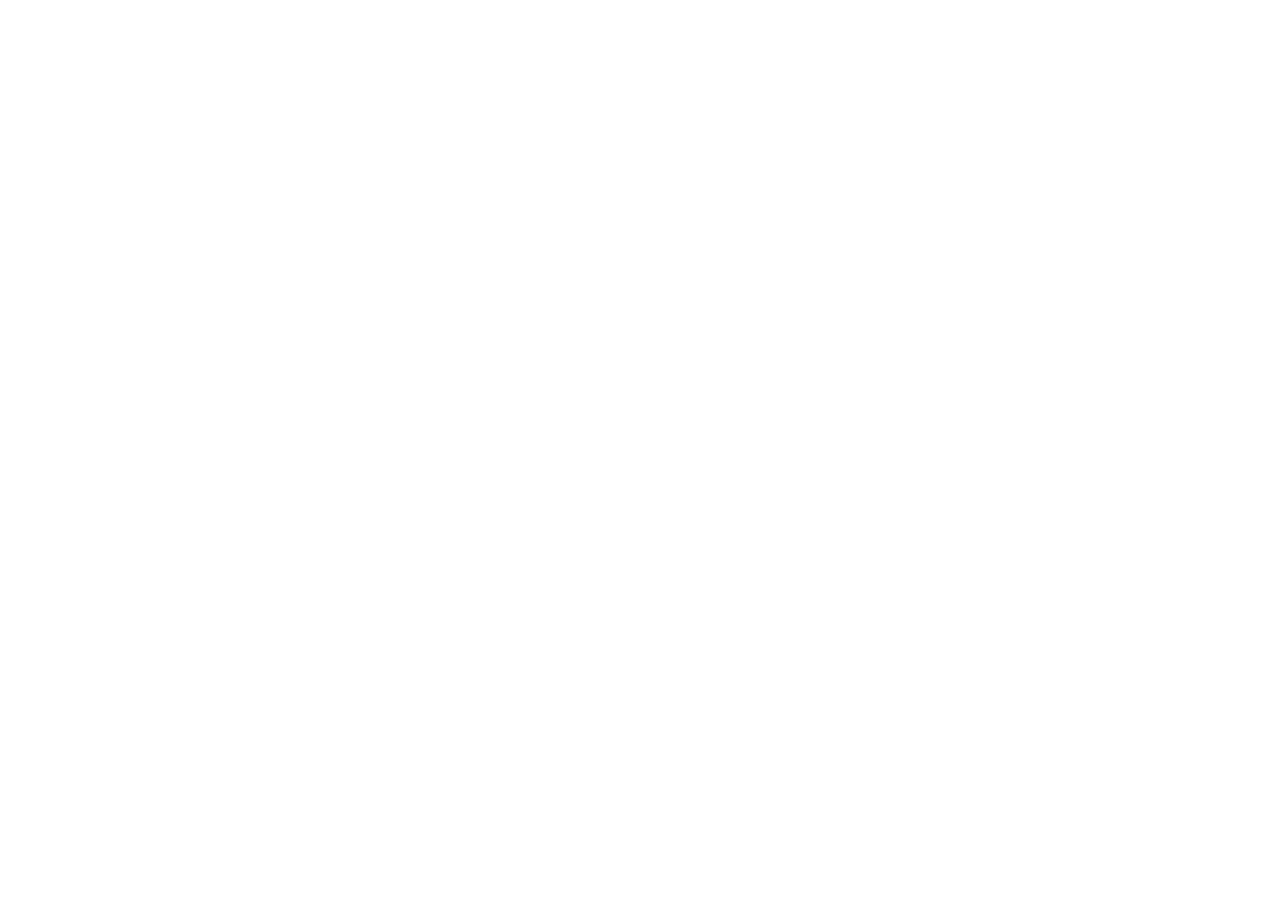
==== about us.html @ 08d07d88 "Add files via upload" ====
<!DOCTYPE html PUBLIC "-//W3C//DTD HTML 4.01//EN" "http://www.w3.org/TR/html4/strict.dtd">
<html>
<head>
  <meta http-equiv="Content-Type" content="text/html; charset=utf-8">
  <meta http-equiv="Content-Style-Type" content="text/css">
  <title></title>
  <meta name="Generator" content="Cocoa HTML Writer">
  <meta name="CocoaVersion" content="2487.7">
  <style type="text/css">
  </style>
</head>
<body>
</body>
</html>
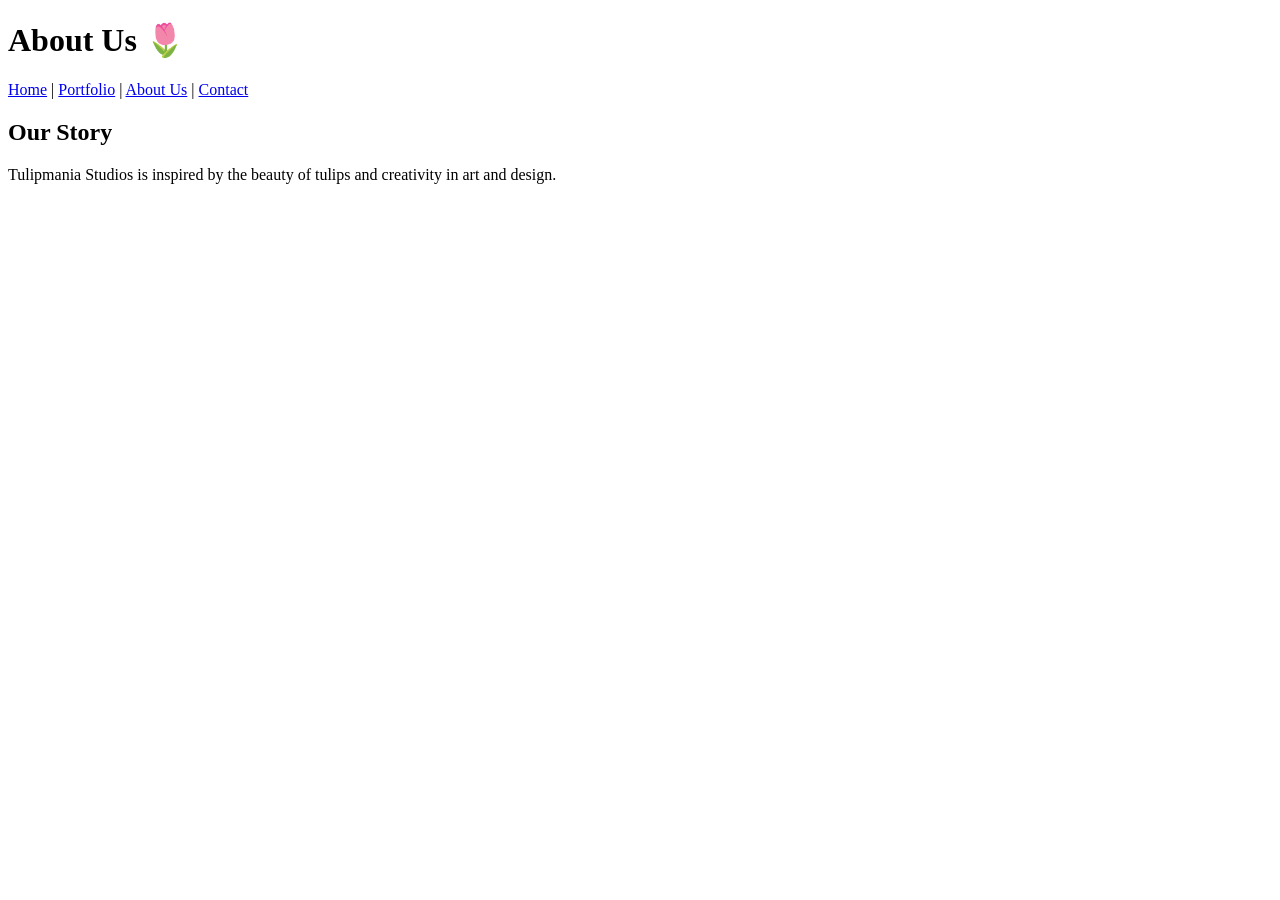
==== commit ac08a59d: "Revise about us.html with new structure and content" ====
--- a/about us.html
+++ b/about us.html
@@ -1,14 +1,27 @@
-<!DOCTYPE html PUBLIC "-//W3C//DTD HTML 4.01//EN" "http://www.w3.org/TR/html4/strict.dtd">
+<!DOCTYPE html>
 <html>
 <head>
-  <meta http-equiv="Content-Type" content="text/html; charset=utf-8">
-  <meta http-equiv="Content-Style-Type" content="text/css">
-  <title></title>
-  <meta name="Generator" content="Cocoa HTML Writer">
-  <meta name="CocoaVersion" content="2487.7">
-  <style type="text/css">
-  </style>
+  <title>About Us - Tulipmania Studios</title>
+  <link rel="stylesheet" href="style.css">
 </head>
+
 <body>
+
+<header>
+  <h1>About Us 🌷</h1>
+</header>
+
+<nav>
+  <a href="index.html">Home</a> |
+  <a href="portfolio.html">Portfolio</a> |
+  <a href="about.html">About Us</a> |
+  <a href="contact.html">Contact</a>
+</nav>
+
+<section>
+  <h2>Our Story</h2>
+  <p>Tulipmania Studios is inspired by the beauty of tulips and creativity in art and design.</p>
+</section>
+
 </body>
 </html>
--- a/style.css
+++ b/style.css
@@ -0,0 +1,14 @@
+<!DOCTYPE html PUBLIC "-//W3C//DTD HTML 4.01//EN" "http://www.w3.org/TR/html4/strict.dtd">
+<html>
+<head>
+  <meta http-equiv="Content-Type" content="text/html; charset=utf-8">
+  <meta http-equiv="Content-Style-Type" content="text/css">
+  <title></title>
+  <meta name="Generator" content="Cocoa HTML Writer">
+  <meta name="CocoaVersion" content="2487.7">
+  <style type="text/css">
+  </style>
+</head>
+<body>
+</body>
+</html>
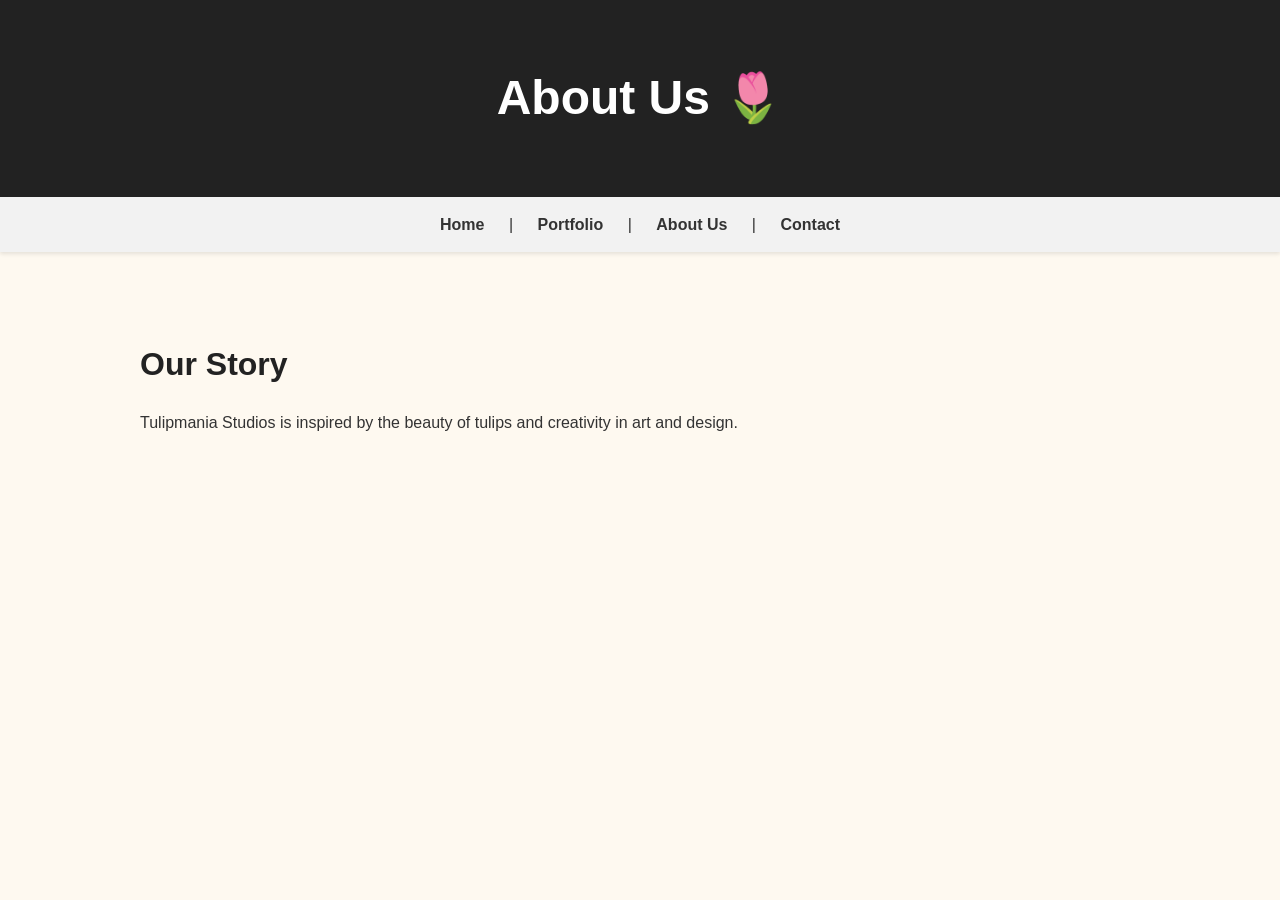
==== commit 01a56005: "Fix link to 'About Us' page in navigation" ====
--- a/about us.html
+++ b/about us.html
@@ -14,7 +14,7 @@
 <nav>
   <a href="index.html">Home</a> |
   <a href="portfolio.html">Portfolio</a> |
-  <a href="about.html">About Us</a> |
+  <a href="about us.html">About Us</a> |
   <a href="contact.html">Contact</a>
 </nav>
 
--- a/style.css
+++ b/style.css
@@ -1,14 +1,94 @@
-<!DOCTYPE html PUBLIC "-//W3C//DTD HTML 4.01//EN" "http://www.w3.org/TR/html4/strict.dtd">
-<html>
-<head>
-  <meta http-equiv="Content-Type" content="text/html; charset=utf-8">
-  <meta http-equiv="Content-Style-Type" content="text/css">
-  <title></title>
-  <meta name="Generator" content="Cocoa HTML Writer">
-  <meta name="CocoaVersion" content="2487.7">
-  <style type="text/css">
-  </style>
-</head>
-<body>
-</body>
-</html>
+/* GLOBAL STYLING */
+body {
+  font-family: 'Arial', sans-serif;
+  margin: 0;
+  padding: 0;
+  background: #fef9f0;
+  color: #333;
+  line-height: 1.6;
+}
+
+a {
+  text-decoration: none;
+  color: #333;
+}
+
+/* HEADER */
+header {
+  background: #222;
+  color: white;
+  padding: 60px 20px;
+  text-align: center;
+}
+
+header h1 {
+  margin: 0;
+  font-size: 3em;
+}
+
+header p {
+  font-size: 1.2em;
+  margin-top: 10px;
+}
+
+/* NAVIGATION BAR */
+nav {
+  background: #f2f2f2;
+  padding: 15px 0;
+  text-align: center;
+  box-shadow: 0 2px 4px rgba(0,0,0,0.1);
+}
+
+nav a {
+  margin: 0 20px;
+  font-weight: bold;
+  transition: color 0.3s, transform 0.3s;
+}
+
+nav a:hover {
+  color: #ff6600;
+  transform: scale(1.1);
+}
+
+/* SECTIONS */
+section {
+  padding: 60px 20px;
+  max-width: 1000px;
+  margin: auto;
+}
+
+section h2 {
+  font-size: 2em;
+  margin-bottom: 20px;
+  color: #222;
+}
+
+/* GALLERY / IMAGES */
+section img {
+  margin: 15px;
+  border-radius: 10px;
+  max-width: 100%;
+  height: auto;
+  box-shadow: 0 4px 8px rgba(0,0,0,0.1);
+}
+
+/* CONTACT LINKS */
+section a {
+  color: #ff6600;
+}
+
+/* RESPONSIVE DESIGN */
+@media (max-width: 768px) {
+  nav a {
+    display: block;
+    margin: 10px 0;
+  }
+  
+  header h1 {
+    font-size: 2.2em;
+  }
+
+  section {
+    padding: 40px 15px;
+  }
+}
